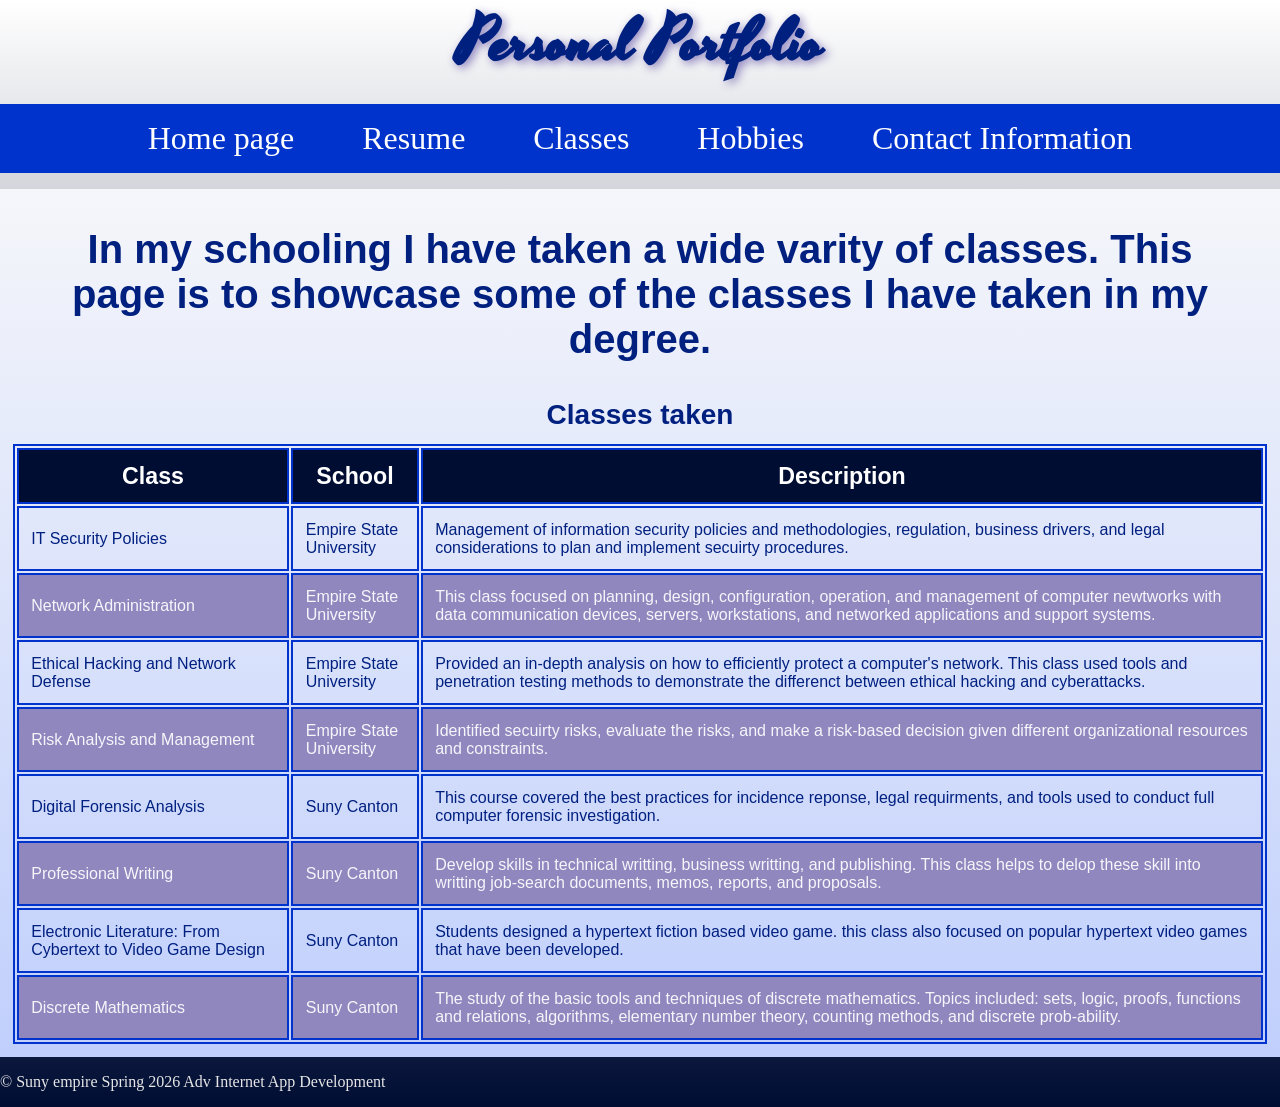
==== classes.html @ afcbda0c "Add files via upload" ====
<!DOCTYPE html>
<html lang="en">
    <head>
        <meta name="viewport" content="width=device-width, initial-scale=1.0">
        <meta charset="UTF-8" />
        <title>Personal Portfolio: Classes</title>
        <link rel="stylesheet" href="styles/styles.css">
        <link rel="preconnect" href="https://fonts.gstatic.com" crossorigin>
        <link href="https://fonts.googleapis.com/css2?family=Yesteryear&display=swap" rel="stylesheet">
        <script src="scripts/script.js"></script>
       
       
    </head>
    <body>
        <!-- Mobile Nav -->
         <nav class="mobile-nav">
            <div id="nav-links">
                <a href="index.html">Home page</a>
                <a href="resume.html">Resume</a>
                <a href="classes.html">Classes</a>
                <a href="hobbies.html">Hobbies</a>
                <a href="contact.html">Contact Information</a>
            </div>
            <a class="nav-icon" onclick="hamburger()">
                <div id="icon">&#9776;</div>
            </a>
         </nav>

        <header>
            <aside>
                <h1>Personal Portfolio</h1>
            </aside>
        </header>
        <nav class="tab-desk"> 
            <ul>
            <li><a href="index.html">Home page</a></li>
            <li><a href="resume.html">Resume</a></li>
            <li><a href="classes.html">Classes</a></li>
            <li><a href="hobbies.html">Hobbies</a></li>
            <li><a href="contact.html">Contact Information</a></li>
            </ul>
        </nav>
        <main>
            <div id="classes">
                <h2>In my schooling I have taken a wide varity of classes. This page is to showcase some of the classes I 
                    have taken in my degree.
                </h2>
                <div class="mobile-tablet">
                    <h3>Classes taken</h3>
                    <p>IT Security Policies: Empire State University</p>
                    <p>Network Administration: Empire State University</p>
                    <p>Ethical Hacking and Network Defense: Empire State University</p>
                    <p>Risk Analysis and Management: Empire State University</p>
                    <p>Digital Forensic Analysis: Suny Canton</p>
                    <p>Professional Writing: Suny Canton</p>
                    <p>Electronic Literature: From Cybertext to Video Game Design: Suny Canton</p>
                    <p>Discrete Mathematics: Suny Canton</p>
                </div>

                <div class="desktop">
                    <table>
                        <caption>Classes taken</caption>
                        <tr><!--Row 1-->
                            <th>Class</th>
                             <th>School</th>
                             <th>Description</th>
                        </tr>

                        <tr><!--Row 2-->
                            <td>IT Security Policies</td>
                            <td>Empire State University</td>
                            <td>Management of information security policies and methodologies, regulation, business drivers, and
                                legal considerations to plan and implement secuirty procedures.
                            </td>
                        </tr>

                        <tr><!--Row 3-->
                            <td>Network Administration</td>
                            <td>Empire State University</td>
                            <td>This class focused on planning, design, configuration, operation, and management of computer newtworks
                                with data communication devices, servers, workstations, and networked applications and support systems.
                            </td>
                        </tr>

                        <tr><!--Row 4-->
                            <td>Ethical Hacking and Network Defense</td>
                            <td>Empire State University</td>
                            <td>Provided an in-depth analysis on how to efficiently protect a computer's network. This class used
                                tools and penetration testing methods to demonstrate the differenct between ethical hacking and 
                                cyberattacks.
                            </td>
                        </tr>

                        <tr><!--Row 5-->
                            <td>Risk Analysis and Management</td>
                            <td>Empire State University</td>
                            <td>Identified secuirty risks, evaluate the risks, and make a risk-based decision given different 
                                organizational resources and constraints.
                            </td>
                        </tr>

                        <tr><!--Row 6-->
                            <td>Digital Forensic Analysis</td>
                            <td>Suny Canton</td>
                            <td>This course covered the best practices for incidence reponse, legal requirments, and tools used
                                to conduct full computer forensic investigation.
                            </td>
                        </tr>

                        <tr><!--Row 7-->
                            <td>Professional Writing</td>
                            <td>Suny Canton</td>
                            <td>Develop skills in technical writting, business writting, and publishing. This class helps to 
                                delop these skill into writting job-search documents, memos, reports, and proposals.
                            </td>
                        </tr>

                        <tr><!--Row 8-->
                            <td>Electronic Literature: From Cybertext to Video Game Design</td>
                            <td>Suny Canton</td>
                            <td>Students designed a hypertext fiction based video game. this class also focused on popular
                                hypertext video games that have been developed.
                            </td>
                        </tr>

                        <tr><!--Row 9-->
                            <td>Discrete Mathematics</td>
                            <td>Suny Canton</td>
                            <td>The study of the basic tools and techniques of discrete mathematics. Topics included:
                                sets, logic, proofs, functions and relations, algorithms, elementary number theory, counting methods, 
                                and discrete prob-ability.
                            </td>
                        </tr>
                    </table>
                </div>
            </div>
        </main>
        
        <footer>
            <p>&copy; Suny empire Spring 2026 Adv Internet App Development</p>
        </footer>
        
    </body>
</html>
---- styles/styles.css ----
/*
 * Alfred Arduini
 * File name: 
 */

/*css reset*/
header, body, nav, main, footer, h1, h2, h3 img, section, figure, figcaption, aside, table, form{
    margin: 0;
    padding: 0;
    border: 0; 
}

/* Style rules for body*/
body{
    background: linear-gradient(white, #000d33);
    background-color: #000d33;
}

/*Style rules for aside*/
aside{
    text-align: center;
    font-weight: bold;
    margin-left: auto;
    margin-right: auto;
    text-shadow: 3px 3px 10px #9187bf;
}

/*Style rules for section*/
section{
    margin: 1%;
}

/*Style rules for figure*/
figure{
    display: block;
    margin-left: auto;
    margin-right: auto;
    text-align: center;
    max-width: 272px;
    
}

figure img{
    border-radius: 10%;
    border: 5px solid ;
}

/*Style rules for figcaption*/
figcaption{
    position: relative;
    bottom: 0;
    width: 100%;
    padding: 1% 8%;
    text-align: center;
    font-family: 'Franklin Gothic Medium', 'Arial Narrow', Arial, sans-serif;
    font-size: 1.4em;
    font-weight: bold;
}

/* Style rules for header*/
header{
    text-align: center;
    font-size: 1.5em;
    color: #002080;
}

header h1{
        font-family: yesteryear, sans-serif, 'Times New Roman';
}

/* Style rules for nav*/
nav{
    background-color: #0033cc;
}

nav li a{
    display: block;
    color: #fff;
    text-align: center;
    padding: 0.5em 1em;
    text-decoration: none;
}

.mobile-nav a{
    color: #fff;
    text-align: center;
    font-size: 1.75em;
    text-decoration: none;
    padding: 2%;
    display: block;
}

.mobile-nav a.nav-icon{
    display: block;
    position: absolute;
    left: 0;
    top: 0;
    color: #002080;
    padding: 1%;
}

.nav-icon div{
    height: 20px;
    width: 20px;
    color: #fff;
}

/* styles for images*/
img{
    border-radius: 10%;
}

.small{
    width: 200px;
    height:auto;
}

#schooling img{
    width: fit-content;
}

/*Style rules for mobile viewport*/
.mobile-tablet{
    display: block;
}

/* Style rules for main content*/
main{
    padding: 1%;
    background: linear-gradient(#f5f6fa, #c0cffc);
    background-color: #e6e6e6;
    overflow: auto;
    font-family: sans-serif, 'Times New Roman';
    color: #002080;
}

main p{
 font-size: 1em;
}

main h1{
    font-size: 2em;
}

main h2{
    font-size: 1.50em;
}

main h3{
    font-size: 1.25em;
}

main h4{
    padding-bottom: 1.15em;
}

main ul{
    list-style-type: square;
}

#classes h2, #classes h3{
    text-align: center;
    padding: 2%;
}

#contact{
    text-align: center;
}

#contact img{
    width: 150px;
    height: auto;
}

#resume h1{
    text-align: center;
    text-shadow: 6px 6px 10px #666d84;
    font-weight: bold;
    font-family: 'Lucida Sans', 'Lucida Sans Regular', 'Lucida Grande', 'Lucida Sans Unicode', Geneva, Verdana, sans-serif;
}

.flex{
    display:flex;
    flex-direction: column;
    line-height: 21px;
    margin-bottom: 10px;
    list-style:none;
    border: 2px solid #000d33; 
    text-align: start;
    padding-bottom: 1.5em;
    
}

.tel-link{
    background-color: #000d33;
    padding: 2%;
    width: 50%;
    margin: 0 auto;
}

.tel-link a{
    color: #fff;
    text-decoration: none;
    font-weight: bold;
}

/*Styles for div id =skills*/
#skills{
    border: 2px dotted;
    border-color: #000d33;
}

/* Styles for hidding elements*/
.tab-desk, .desktop{
    display: none;
}

/*style rules for form*/
fieldset, input, textarea{
    margin-bottom: 2%;
}

fieldset legend{
    font-weight: bold;
    font-size: 1.30em;
}

label{
    display: block;
    padding-top: 2%;
}

form #submit{
    margin: 0 auto;
    display: block;
    padding: 2%;
    font-size: 1em;
    background-color: #e6e6e6;
}

/* Style rules for footer*/
footer{
    color:#e6e6e6;
}

/* Media Query for Tablet Viewport */
@media screen and (min-width: 550px), print{
    /* Tablet Viewport: Show tab-desk class, hide mobile class*/
    .tab-desk{
        display:block;
    }

    .mobile, .mobile-nav{
        display: none;
    }
    nav ul{
        list-style-type: none;
        text-align: center;
        padding-left: 0;
    }

    /*Tablet Viewport: Style rule for nav*/
    nav li{
        display: inline-block;
        font-size: 1.15em;
        list-style-type: none;
        text-align: center;
        padding-left: 0;
    }

    /*Tablet Viewport: Style rule for main*/
    img{
        max-width: 750px;
        height: auto;
    }

    figure img{
        width: 300px;
    }

    figure{
        position: relative;
        margin: 2% auto;
    }
    
    figcaption{
        border-top: 4px solid #002080;
    }

    #skills{
        border:none;
    }

    #technical, #soft{
        width: 20%;
        float: left;
        margin: 0 2%;
    }

    #contact img{
        width: 500px;
    }

    .home aside{

        text-shadow: none;
        font-size: 1.5em;
    }

    /*Tablet Viewport: Style rule for form*/
    form{
        width: 60%;
        margin: 0 auto;
    }

    /*Tablet Viewport: Style rule for footer*/
    footer{
        clear: left;
    }

}

/* Media Query for Desktop Viewport*/
@media screen and (min-width: 769px), print{
    /*Desktop Viewport: Style rules for desktop and mobile-tablet*/
    .desktop{
        display: block;
    }

    .mobile-tablet{
        display: none;
    }

    /* Desktop Viewport: Style rule for header*/
    header{
        padding: 0%;
        font-size: 2.5em;       
    }

    /* Desktop Viewport: Style rule for nav*/
    nav li{
        font-size: 2em;
    }

    nav li a:visited{
        color: #b2b6c1;
    }

    nav li a:hover{
        color:#fff;
        background-color: #000d33;
        transform: scale(1.1);
    }

    nav li a:active{
        background-color: #666d84;
    }

    /* Desktop Viewport: Style rule for main*/
    main h1{ 
        font-size: 3em;
    }    

    main h2{
        font-size: 2.50em;
    }

    main h3{
        font-size: 2.25em;
    }

    main h4{
        padding-bottom: 2.15em;
    }

    /* Desktop Viewport: Style rule for gaming, crafing, movies, sewing*/
    .small{
        width: 1000px;
    }

    #movies img{
        height: 550px;
        width: fit-content;
    }

    #gaming img{
        height: 550px;
        width: auto;
    }

    /* Desktop Viewport: Style rule for grid*/
    .grid{
        display: grid;
        grid-template-columns: auto auto;
        grid-column-gap: 20px;
    }
    .grid h3, h2{
        grid-column: 1 / span 2;
    }

    #schooling.grid{
        border: 10px groove #0033cc;
    }

    /* Desktop Viewport: Style rule for table*/
    table{
        border: 2px solid #0033cc;
        margin: 0 auto;
    }

    caption{
        font-size: 1.75em;
        font-weight: bold;
        padding: 1%;
    }

    th,td{
        border: 2px solid #0033cc;
        padding: 1%;
    }

    th{
        background-color: #000d33;
        color: #fff;
        font-size: 1.45em;
    }

    tr:nth-child(odd){
        background-color: #9187bf;
        color: #f5f6fa;
    }
    
}
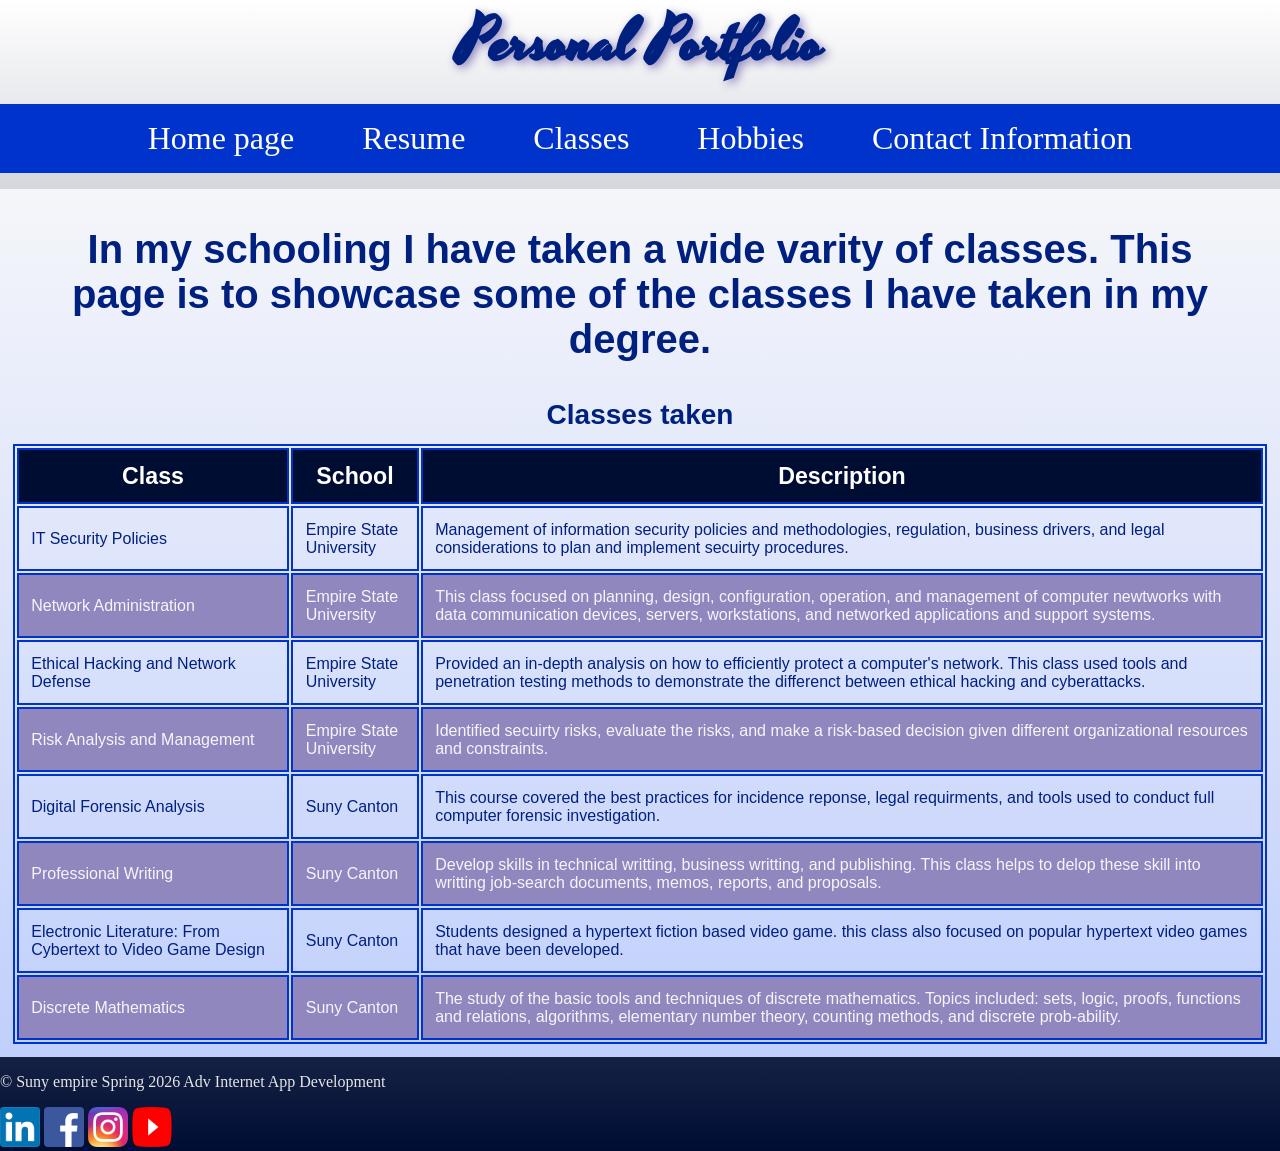
==== commit 3d92f660: "Add files via upload" ====
--- a/classes.html
+++ b/classes.html
@@ -2,8 +2,9 @@
 <html lang="en">
     <head>
         <meta name="viewport" content="width=device-width, initial-scale=1.0">
-        <meta charset="UTF-8" />
-        <title>Personal Portfolio: Classes</title>
+        <meta charset="UTF-8">
+        <meta name="description" content="A list of classes that I have taken during my schooling. Each class has help me develop my technical skills.">
+        <title>Classes | Personal Portfolio</title>
         <link rel="stylesheet" href="styles/styles.css">
         <link rel="preconnect" href="https://fonts.gstatic.com" crossorigin>
         <link href="https://fonts.googleapis.com/css2?family=Yesteryear&display=swap" rel="stylesheet">
@@ -137,7 +138,15 @@
         </main>
         
         <footer>
-            <p>&copy; Suny empire Spring 2026 Adv Internet App Development</p>
+            <div class="copyright">
+                <p>&copy; Suny empire Spring 2026 Adv Internet App Development</p>
+            </div>
+            <div class="social">
+                <a href="https://www.linkedin.com/in/alfredarduini" target="_blank"><img src="images/linkedin.png"></a>
+                <a href="https://www.facebook.com" target="_blank"><img src="images/Facebook_logo_(square).png"</a>
+                <a href="https://www.instagram.com" target="_blank"><img src="images/Instagram_icon.png"</a>
+                <a href="https://www.youtube.com" target="_blank"><img src="images/Youtube_logo.png"</a>
+            </div>
         </footer>
         
     </body>
--- a/styles/styles.css
+++ b/styles/styles.css
@@ -44,6 +44,13 @@
     border-radius: 10%;
     border: 5px solid ;
 }
+
+.social img{
+    display: inline;
+    height: 40px;
+    width: 40px;
+}
+
 
 /*Style rules for figcaption*/
 figcaption{
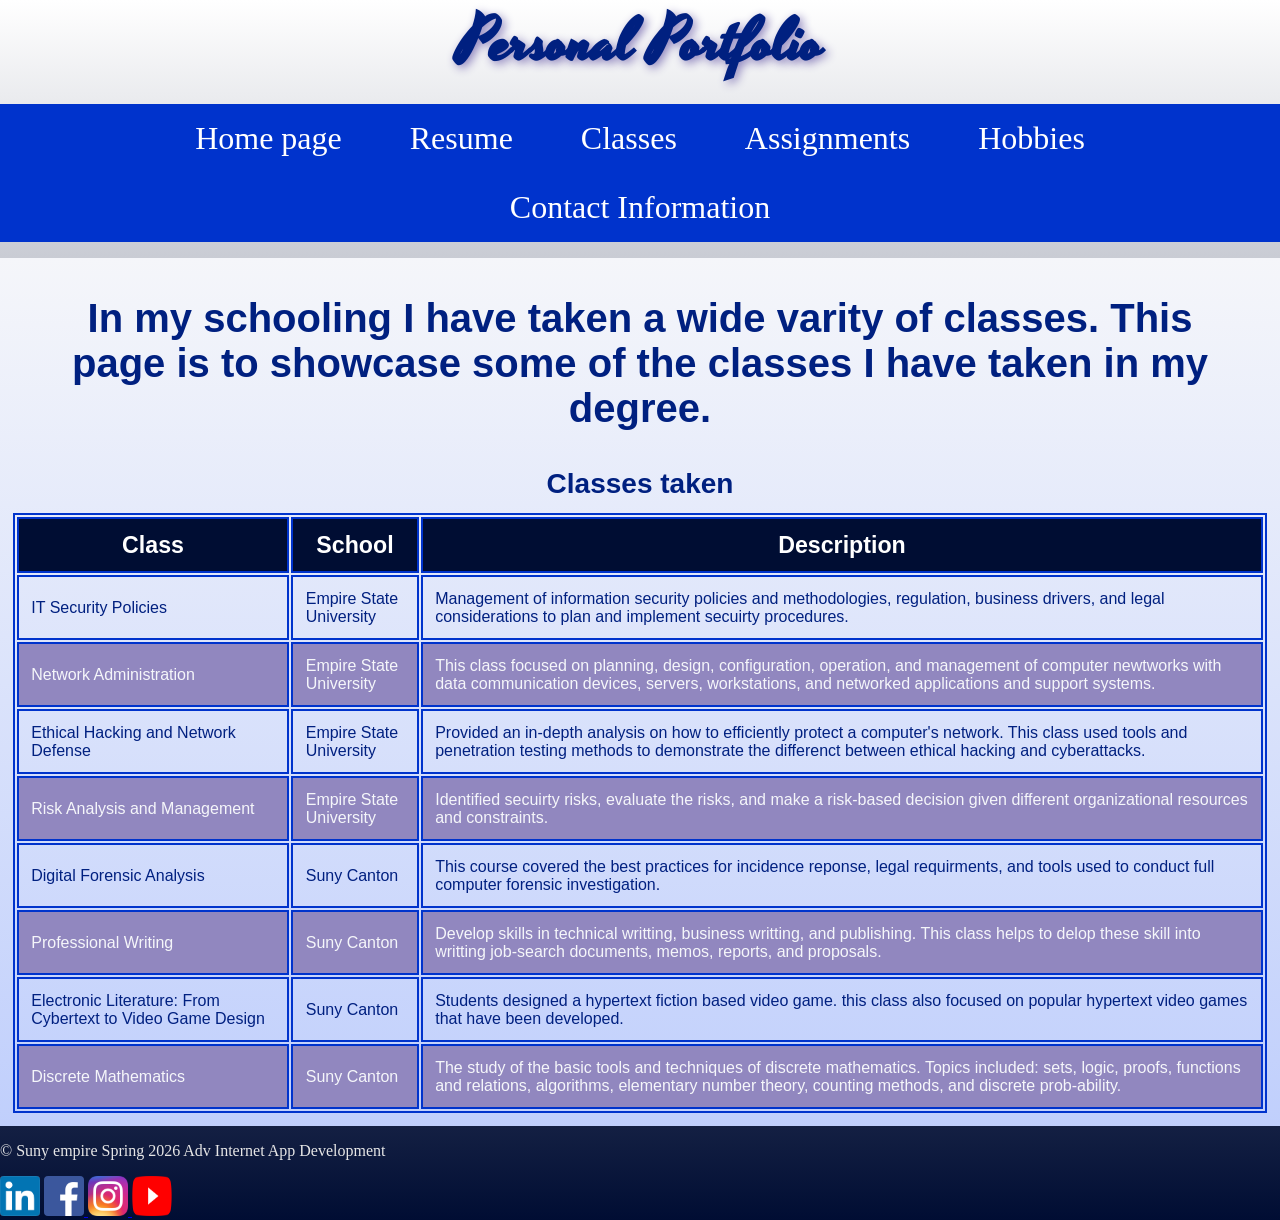
==== commit df253b91: "Add files via upload" ====
--- a/classes.html
+++ b/classes.html
@@ -19,6 +19,7 @@
                 <a href="index.html">Home page</a>
                 <a href="resume.html">Resume</a>
                 <a href="classes.html">Classes</a>
+                <a href="assignemts.html">Assignemts</a>
                 <a href="hobbies.html">Hobbies</a>
                 <a href="contact.html">Contact Information</a>
             </div>
@@ -37,6 +38,7 @@
             <li><a href="index.html">Home page</a></li>
             <li><a href="resume.html">Resume</a></li>
             <li><a href="classes.html">Classes</a></li>
+            <li><a href="assignments.html">Assignments</a></li>
             <li><a href="hobbies.html">Hobbies</a></li>
             <li><a href="contact.html">Contact Information</a></li>
             </ul>
